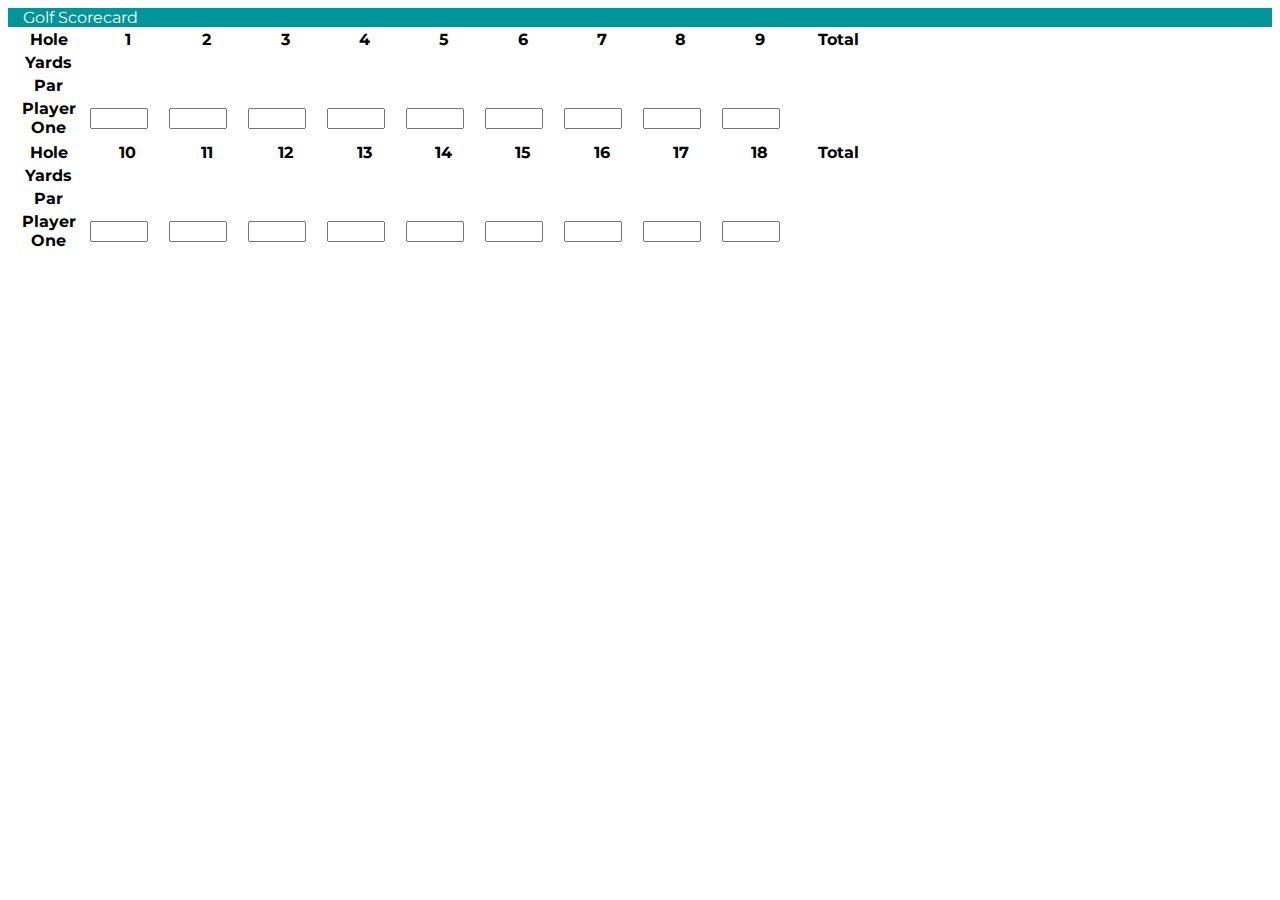
==== scorecard.html @ 2ef04aa4 "baseline html and css" ====
<!DOCTYPE html>
<html lang="en">

<head>
    <meta charset="UTF-8">
    <meta http-equiv="X-UA-Compatible" content="IE=edge">
    <meta name="viewport" content="width=device-width, initial-scale=1.0">
    <title>Golf Scorecard</title>
    <link href="https://cdn.jsdelivr.net/npm/bootstrap@5.1.3/dist/css/bootstrap.min.css" rel="stylesheet"
        integrity="sha384-1BmE4kWBq78iYhFldvKuhfTAU6auU8tT94WrHftjDbrCEXSU1oBoqyl2QvZ6jIW3" crossorigin="anonymous">
    <link rel="stylesheet" href="https://use.fontawesome.com/releases/v5.15.4/css/all.css"
        integrity="sha384-DyZ88mC6Up2uqS4h/KRgHuoeGwBcD4Ng9SiP4dIRy0EXTlnuz47vAwmeGwVChigm" crossorigin="anonymous">
    <link rel="preconnect" href="https://fonts.googleapis.com">
    <link rel="preconnect" href="https://fonts.gstatic.com" crossorigin>
    <link href="https://fonts.googleapis.com/css2?family=Montserrat:wght@400;600&display=swap" rel="stylesheet">
    <link rel="stylesheet" href="css/style.css">
</head>

<body>
    <div class="container-fluid">
        <nav class="navbar">
            <div class="container-fluid">
                <div class="navbar-brand">
                    <i class="fas fa-golf-ball"></i>
                    <span>Golf Scorecard</span>
                </div>
            </div>
        </nav>
        <div class="tableContainer table-responsive-lg">
            <table class="table">
                <thead>
                    <tr>
                        <th scope="col">Hole</th>
                        <th scope="col">1</th>
                        <th scope="col">2</th>
                        <th scope="col">3</th>
                        <th scope="col">4</th>
                        <th scope="col">5</th>
                        <th scope="col">6</th>
                        <th scope="col">7</th>
                        <th scope="col">8</th>
                        <th scope="col">9</th>
                        <th scope="col">Total</th>
                    </tr>
                </thead>
                <tbody>
                    <tr>
                        <th scope="row">Yards</th>
                    </tr>
                    <tr>
                        <th scope="row">Par</th>
                    </tr>
                    <tr>
                        <th scope="row">Player One</th>
                        <td><input class="hitsInput" type="number"></td>
                        <td><input class="hitsInput" type="number"></td>
                        <td><input class="hitsInput" type="number"></td>
                        <td><input class="hitsInput" type="number"></td>
                        <td><input class="hitsInput" type="number"></td>
                        <td><input class="hitsInput" type="number"></td>
                        <td><input class="hitsInput" type="number"></td>
                        <td><input class="hitsInput" type="number"></td>
                        <td><input class="hitsInput" type="number"></td>
                    </tr>
                </tbody>
            </table>
        </div>
        <div class="tableContainer table-responsive-lg">
            <table class="table">
                <thead>
                    <tr>
                        <th scope="col">Hole</th>
                        <th scope="col">10</th>
                        <th scope="col">11</th>
                        <th scope="col">12</th>
                        <th scope="col">13</th>
                        <th scope="col">14</th>
                        <th scope="col">15</th>
                        <th scope="col">16</th>
                        <th scope="col">17</th>
                        <th scope="col">18</th>
                        <th scope="col">Total</th>
                    </tr>
                </thead>
                <tbody>
                    <tr>
                        <th scope="row">Yards</th>
                    </tr>
                    <tr>
                        <th scope="row">Par</th>
                    </tr>
                    <tr>
                        <th scope="row">Player One</th>
                        <td><input class="hitsInput" type="number"></td>
                        <td><input class="hitsInput" type="number"></td>
                        <td><input class="hitsInput" type="number"></td>
                        <td><input class="hitsInput" type="number"></td>
                        <td><input class="hitsInput" type="number"></td>
                        <td><input class="hitsInput" type="number"></td>
                        <td><input class="hitsInput" type="number"></td>
                        <td><input class="hitsInput" type="number"></td>
                        <td><input class="hitsInput" type="number"></td>
                    </tr>
                </tbody>
            </table>
        </div>
    </div>



    <script src="https://cdn.jsdelivr.net/npm/@popperjs/core@2.10.2/dist/umd/popper.min.js"
        integrity="sha384-7+zCNj/IqJ95wo16oMtfsKbZ9ccEh31eOz1HGyDuCQ6wgnyJNSYdrPa03rtR1zdB"
        crossorigin="anonymous"></script>
    <script src="https://cdn.jsdelivr.net/npm/bootstrap@5.1.3/dist/js/bootstrap.min.js"
        integrity="sha384-QJHtvGhmr9XOIpI6YVutG+2QOK9T+ZnN4kzFN1RtK3zEFEIsxhlmWl5/YESvpZ13"
        crossorigin="anonymous"></script>
    <script src="js/app.js"></script>
</body>

</html>
---- css/style.css ----
body {
  font-family: "Montserrat", sans-serif;
}

.navbar {
  background-color: #009598;
  color: white;
}
.navbar i {
  margin-right: 15px;
}

.formContainer {
  margin: 30px auto;
}
.formContainer select {
  margin-bottom: 22.5px;
}
.formContainer input {
  margin-bottom: 22.5px;
}
.formContainer .play {
  background-color: #009598;
  color: white;
}

table th {
  width: 75px;
}

.hitsInput {
  width: 50px;
}

/*# sourceMappingURL=style.css.map */
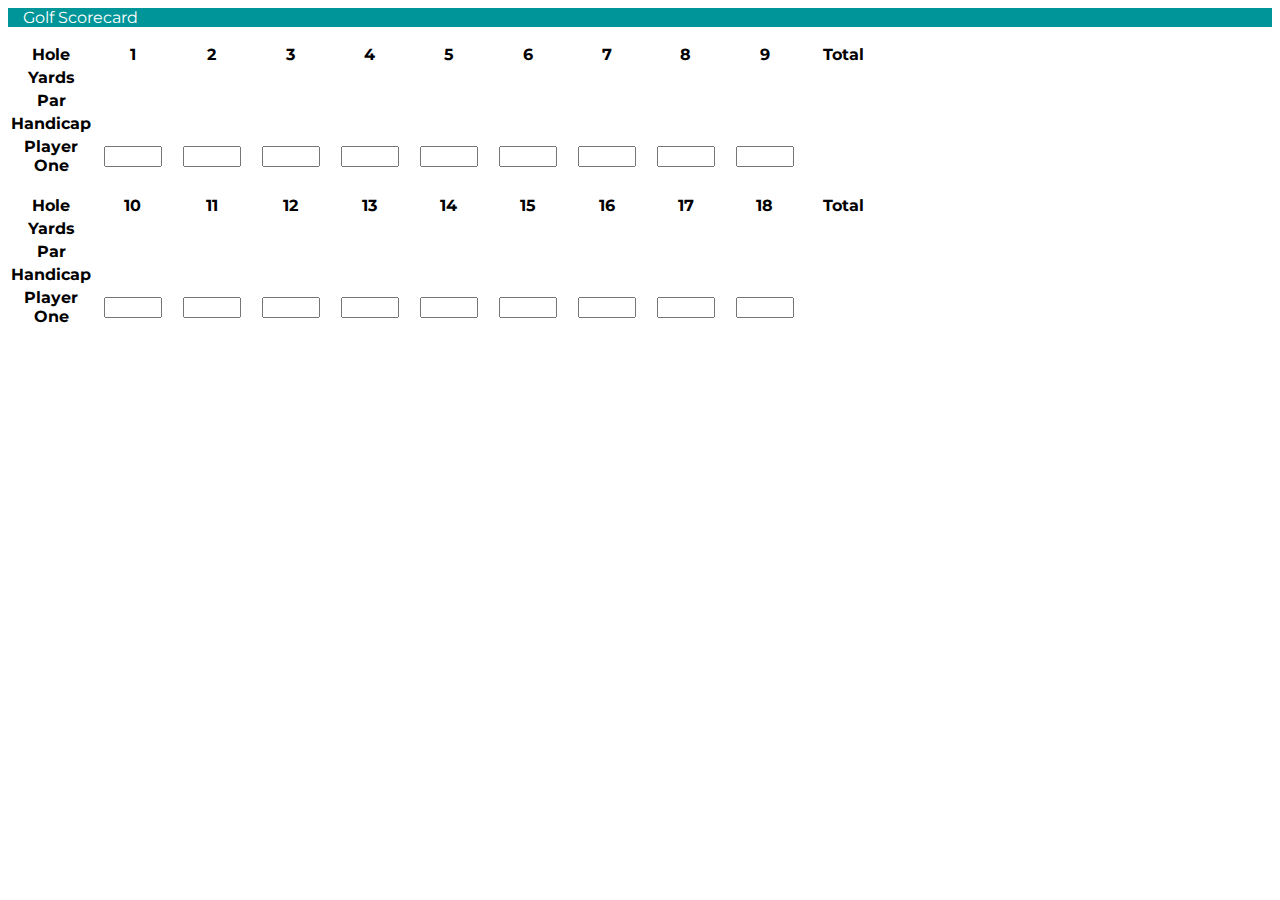
==== commit 7d228a3a: "tweaked small html/css, beginning js" ====
--- a/scorecard.html
+++ b/scorecard.html
@@ -27,7 +27,7 @@
             </div>
         </nav>
         <div class="tableContainer table-responsive-lg">
-            <table class="table">
+            <table class="table table-bordered">
                 <thead>
                     <tr>
                         <th scope="col">Hole</th>
@@ -51,6 +51,9 @@
                         <th scope="row">Par</th>
                     </tr>
                     <tr>
+                        <th scope="row">Handicap</th>
+                    </tr>
+                    <tr>
                         <th scope="row">Player One</th>
                         <td><input class="hitsInput" type="number"></td>
                         <td><input class="hitsInput" type="number"></td>
@@ -66,7 +69,7 @@
             </table>
         </div>
         <div class="tableContainer table-responsive-lg">
-            <table class="table">
+            <table class="table table-bordered">
                 <thead>
                     <tr>
                         <th scope="col">Hole</th>
@@ -88,6 +91,9 @@
                     </tr>
                     <tr>
                         <th scope="row">Par</th>
+                    </tr>
+                    <tr>
+                        <th scope="row">Handicap</th>
                     </tr>
                     <tr>
                         <th scope="row">Player One</th>
--- a/css/style.css
+++ b/css/style.css
@@ -24,6 +24,13 @@
   color: white;
 }
 
+.tableContainer {
+  margin: 15px 0;
+}
+
+table {
+  text-align: center;
+}
 table th {
   width: 75px;
 }
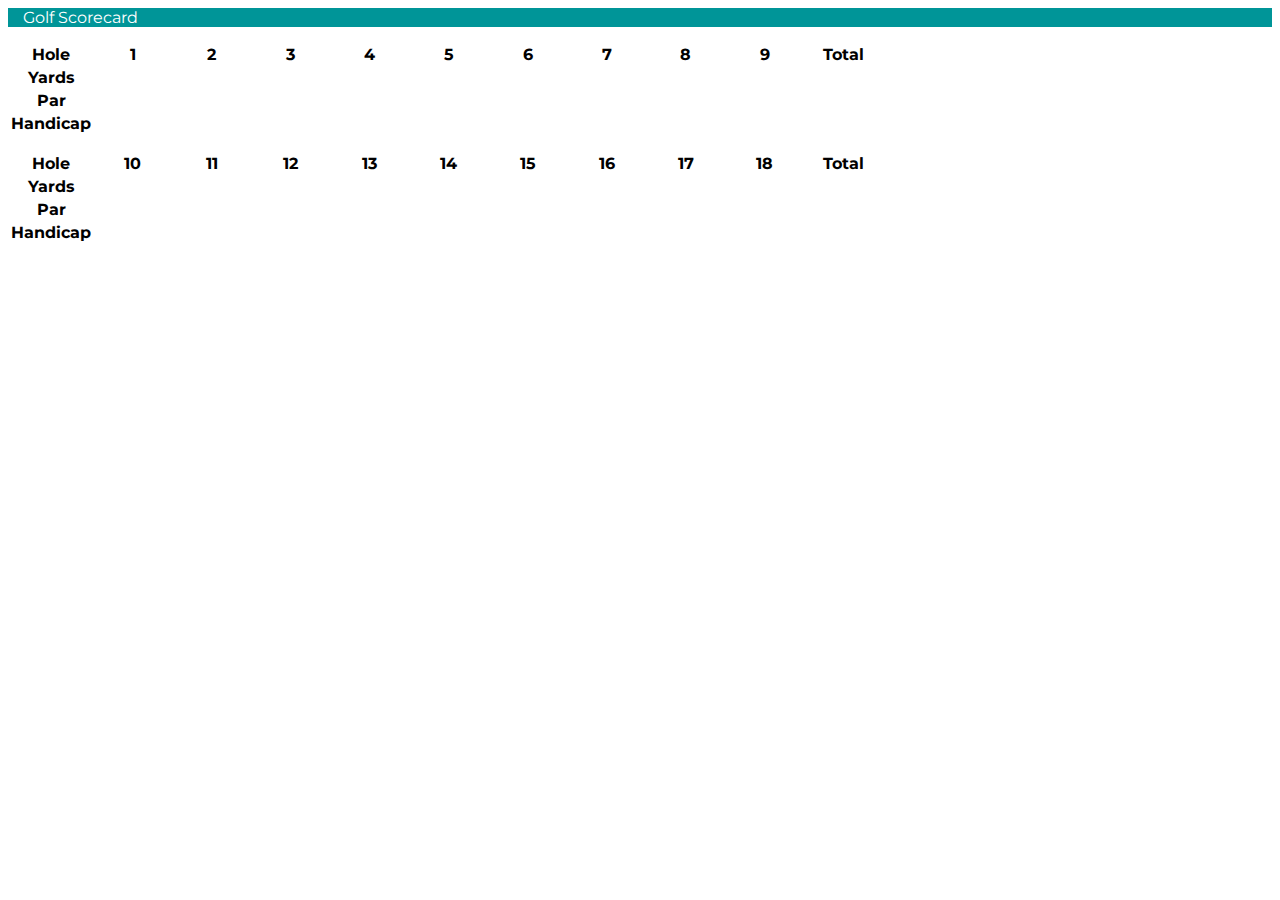
==== commit c3f14483: "playerRender function" ====
--- a/scorecard.html
+++ b/scorecard.html
@@ -16,7 +16,7 @@
     <link rel="stylesheet" href="css/style.css">
 </head>
 
-<body>
+<body onload="playerRender()">
     <div class="container-fluid">
         <nav class="navbar">
             <div class="container-fluid">
@@ -43,27 +43,15 @@
                         <th scope="col">Total</th>
                     </tr>
                 </thead>
-                <tbody>
+                <tbody id="frontNine">
                     <tr>
-                        <th scope="row">Yards</th>
+                        <th id="yards" scope="row">Yards</th>
                     </tr>
                     <tr>
-                        <th scope="row">Par</th>
+                        <th id="par" scope="row">Par</th>
                     </tr>
                     <tr>
-                        <th scope="row">Handicap</th>
-                    </tr>
-                    <tr>
-                        <th scope="row">Player One</th>
-                        <td><input class="hitsInput" type="number"></td>
-                        <td><input class="hitsInput" type="number"></td>
-                        <td><input class="hitsInput" type="number"></td>
-                        <td><input class="hitsInput" type="number"></td>
-                        <td><input class="hitsInput" type="number"></td>
-                        <td><input class="hitsInput" type="number"></td>
-                        <td><input class="hitsInput" type="number"></td>
-                        <td><input class="hitsInput" type="number"></td>
-                        <td><input class="hitsInput" type="number"></td>
+                        <th id="handicap" scope="row">Handicap</th>
                     </tr>
                 </tbody>
             </table>
@@ -85,27 +73,15 @@
                         <th scope="col">Total</th>
                     </tr>
                 </thead>
-                <tbody>
+                <tbody id="backNine">
                     <tr>
-                        <th scope="row">Yards</th>
+                        <th id="yards" scope="row">Yards</th>
                     </tr>
                     <tr>
-                        <th scope="row">Par</th>
+                        <th id="par" scope="row">Par</th>
                     </tr>
                     <tr>
-                        <th scope="row">Handicap</th>
-                    </tr>
-                    <tr>
-                        <th scope="row">Player One</th>
-                        <td><input class="hitsInput" type="number"></td>
-                        <td><input class="hitsInput" type="number"></td>
-                        <td><input class="hitsInput" type="number"></td>
-                        <td><input class="hitsInput" type="number"></td>
-                        <td><input class="hitsInput" type="number"></td>
-                        <td><input class="hitsInput" type="number"></td>
-                        <td><input class="hitsInput" type="number"></td>
-                        <td><input class="hitsInput" type="number"></td>
-                        <td><input class="hitsInput" type="number"></td>
+                        <th id="handicap" scope="row">Handicap</th>
                     </tr>
                 </tbody>
             </table>
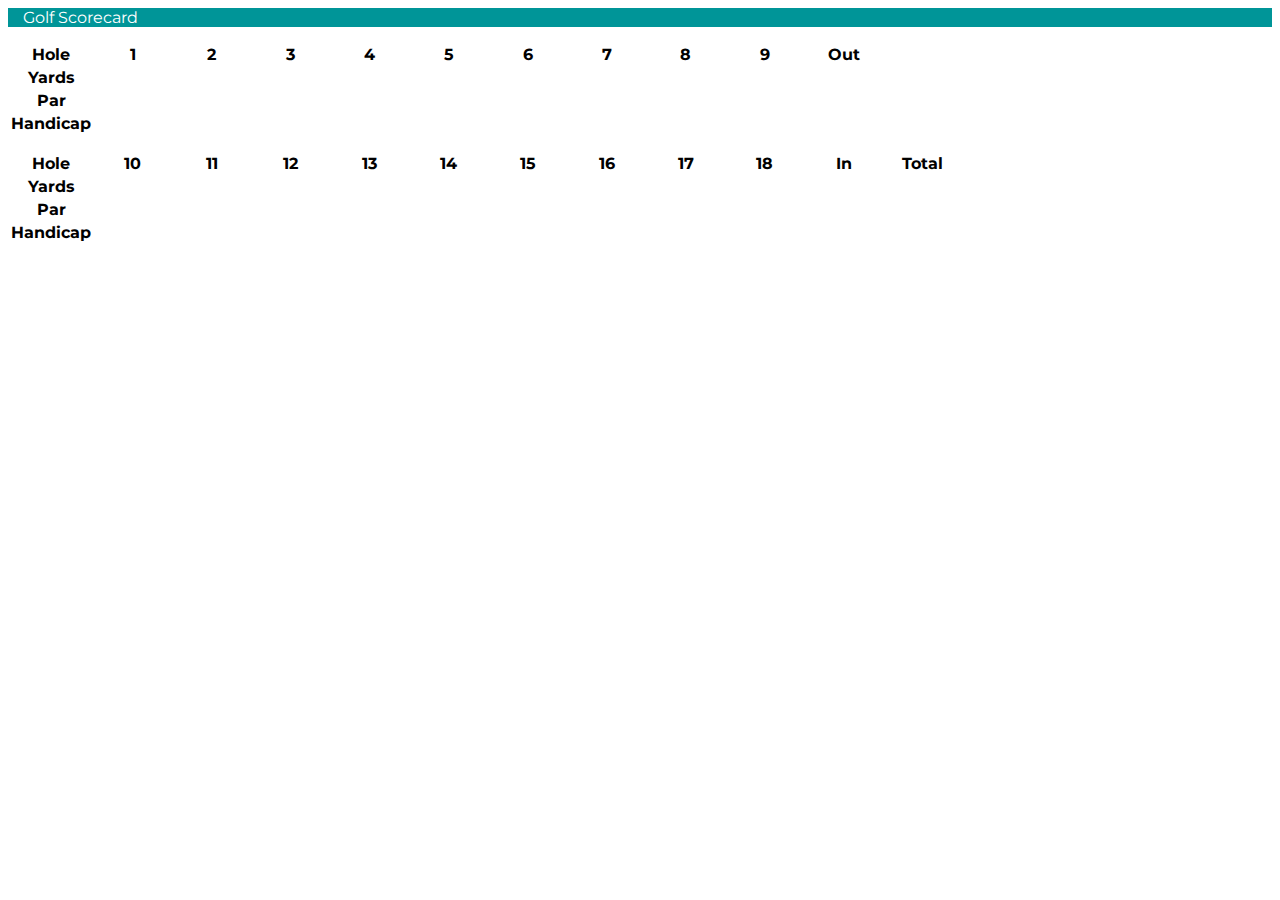
==== commit 5dc6ca6f: "table render functions done" ====
--- a/scorecard.html
+++ b/scorecard.html
@@ -16,7 +16,7 @@
     <link rel="stylesheet" href="css/style.css">
 </head>
 
-<body onload="playerRender()">
+<body onload="tableRender()">
     <div class="container-fluid">
         <nav class="navbar">
             <div class="container-fluid">
@@ -40,18 +40,18 @@
                         <th scope="col">7</th>
                         <th scope="col">8</th>
                         <th scope="col">9</th>
-                        <th scope="col">Total</th>
+                        <th scope="col">Out</th>
                     </tr>
                 </thead>
                 <tbody id="frontNine">
-                    <tr>
-                        <th id="yards" scope="row">Yards</th>
+                    <tr id="frontYards">
+                        <th scope="row">Yards</th>
                     </tr>
-                    <tr>
-                        <th id="par" scope="row">Par</th>
+                    <tr id="frontPar">
+                        <th scope="row">Par</th>
                     </tr>
-                    <tr>
-                        <th id="handicap" scope="row">Handicap</th>
+                    <tr id="frontHandicap">
+                        <th scope="row">Handicap</th>
                     </tr>
                 </tbody>
             </table>
@@ -70,18 +70,19 @@
                         <th scope="col">16</th>
                         <th scope="col">17</th>
                         <th scope="col">18</th>
+                        <th scope="col">In</th>
                         <th scope="col">Total</th>
                     </tr>
                 </thead>
                 <tbody id="backNine">
-                    <tr>
-                        <th id="yards" scope="row">Yards</th>
+                    <tr id="backYards">
+                        <th scope="row">Yards</th>
                     </tr>
-                    <tr>
-                        <th id="par" scope="row">Par</th>
+                    <tr id="backPar">
+                        <th scope="row">Par</th>
                     </tr>
-                    <tr>
-                        <th id="handicap" scope="row">Handicap</th>
+                    <tr id="backHandicap">
+                        <th scope="row">Handicap</th>
                     </tr>
                 </tbody>
             </table>
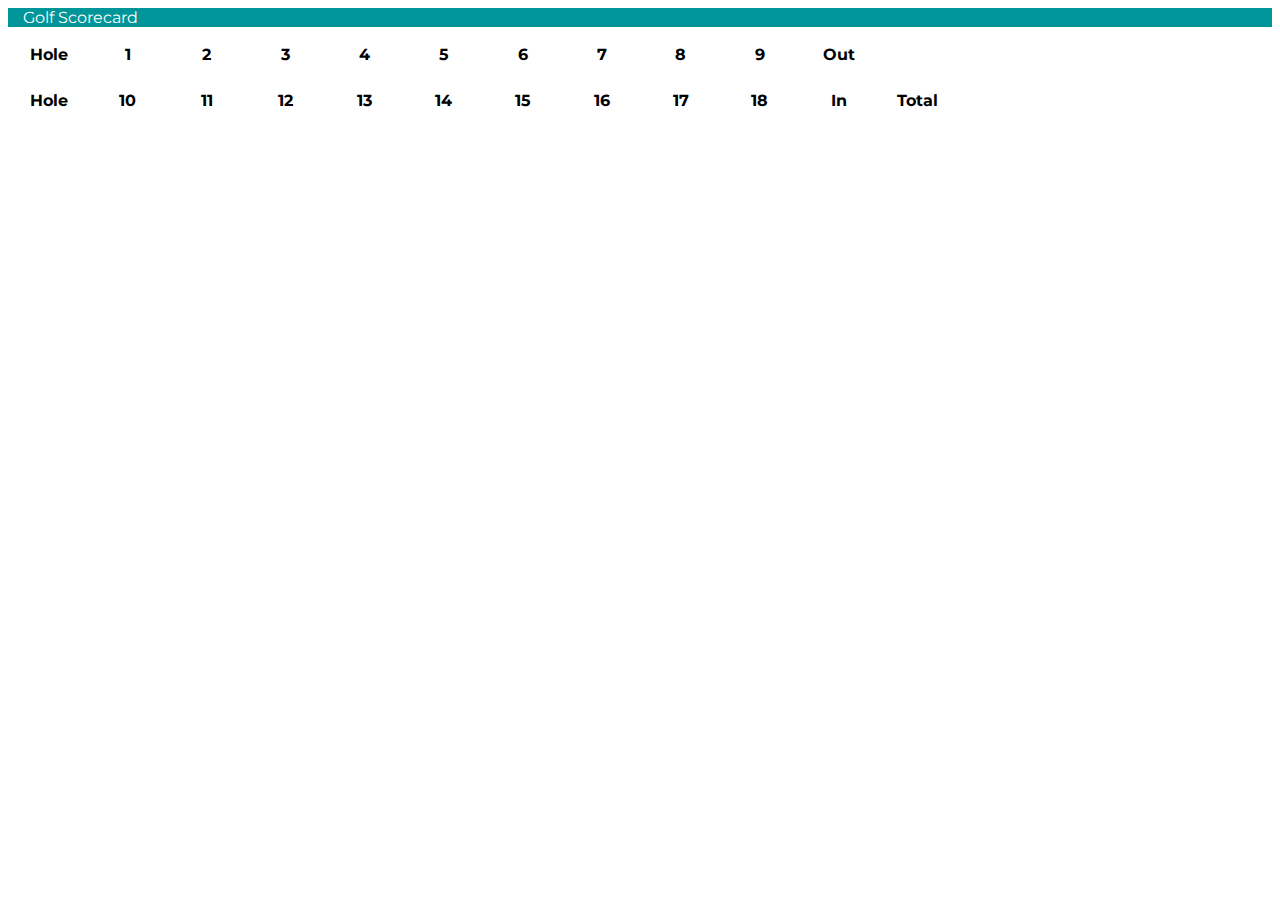
==== commit 221adb51: "course out/in/total functions complete" ====
--- a/scorecard.html
+++ b/scorecard.html
@@ -45,13 +45,10 @@
                 </thead>
                 <tbody id="frontNine">
                     <tr id="frontYards">
-                        <th scope="row">Yards</th>
                     </tr>
                     <tr id="frontPar">
-                        <th scope="row">Par</th>
                     </tr>
                     <tr id="frontHandicap">
-                        <th scope="row">Handicap</th>
                     </tr>
                 </tbody>
             </table>
@@ -76,13 +73,10 @@
                 </thead>
                 <tbody id="backNine">
                     <tr id="backYards">
-                        <th scope="row">Yards</th>
                     </tr>
                     <tr id="backPar">
-                        <th scope="row">Par</th>
                     </tr>
                     <tr id="backHandicap">
-                        <th scope="row">Handicap</th>
                     </tr>
                 </tbody>
             </table>
